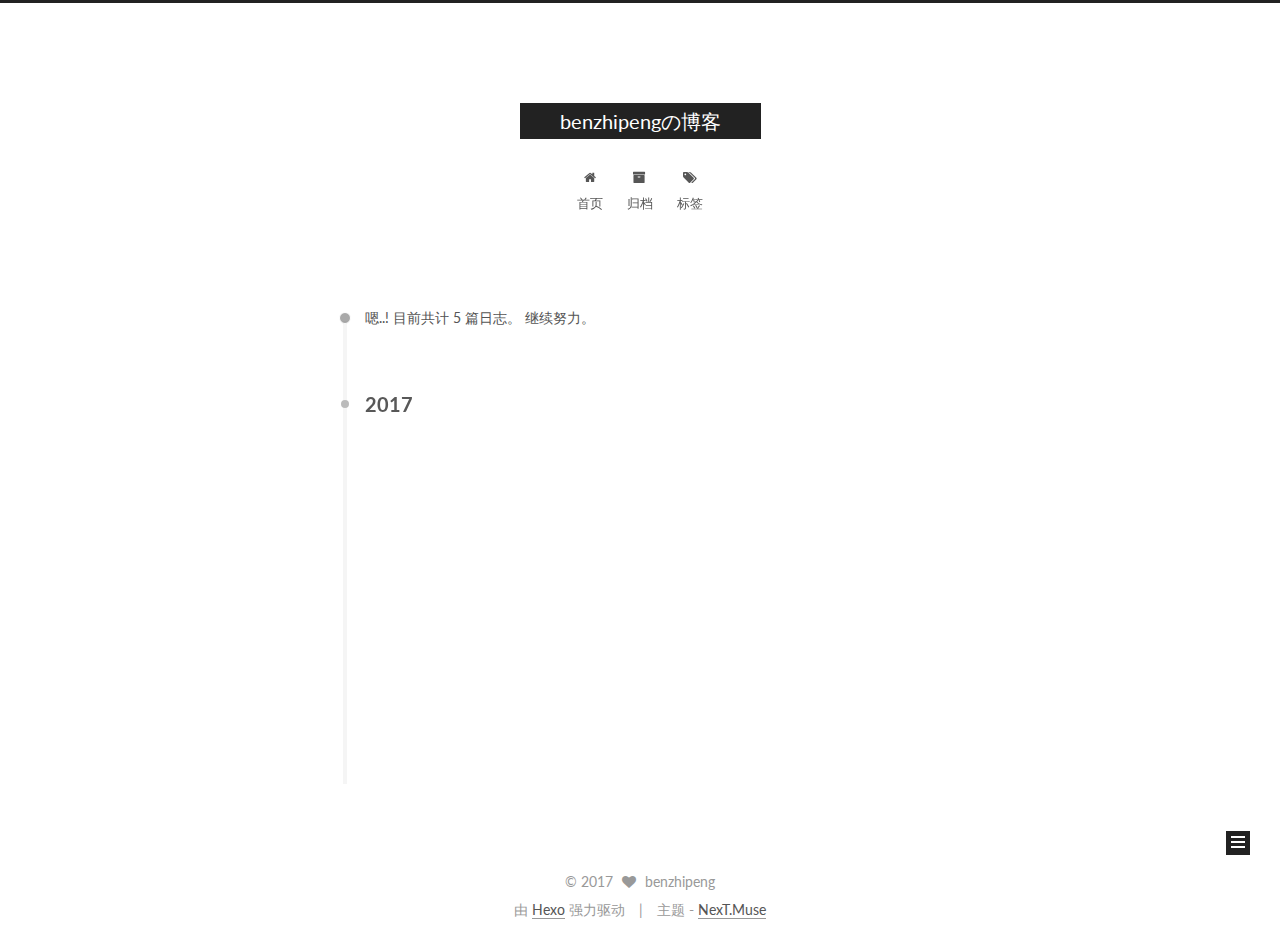
==== archives/index.html @ 54e5b2cd "Site updated: 2017-04-12 17:19:18" ====
<!doctype html>



  


<html class="theme-next muse use-motion" lang="zh-Hans">
<head>
  <meta charset="UTF-8"/>
<meta http-equiv="X-UA-Compatible" content="IE=edge" />
<meta name="viewport" content="width=device-width, initial-scale=1, maximum-scale=1"/>



<meta http-equiv="Cache-Control" content="no-transform" />
<meta http-equiv="Cache-Control" content="no-siteapp" />















  
  
  <link href="/lib/fancybox/source/jquery.fancybox.css?v=2.1.5" rel="stylesheet" type="text/css" />




  
  
  
  

  
    
    
  

  

  

  

  

  
    
    
    <link href="//fonts.googleapis.com/css?family=Lato:300,300italic,400,400italic,700,700italic&subset=latin,latin-ext" rel="stylesheet" type="text/css">
  






<link href="/lib/font-awesome/css/font-awesome.min.css?v=4.6.2" rel="stylesheet" type="text/css" />

<link href="/css/main.css?v=5.1.0" rel="stylesheet" type="text/css" />


  <meta name="keywords" content="Hexo, NexT" />





  <link rel="alternate" href="/atom.xml" title="benzhipengの博客" type="application/atom+xml" />




  <link rel="shortcut icon" type="image/x-icon" href="/favicon.ico?v=5.1.0" />






<meta property="og:type" content="website">
<meta property="og:title" content="benzhipengの博客">
<meta property="og:url" content="http://yoursite.com/archives/index.html">
<meta property="og:site_name" content="benzhipengの博客">
<meta name="twitter:card" content="summary">
<meta name="twitter:title" content="benzhipengの博客">



<script type="text/javascript" id="hexo.configurations">
  var NexT = window.NexT || {};
  var CONFIG = {
    root: '/',
    scheme: 'Muse',
    sidebar: {"position":"left","display":"post","offset":12,"offset_float":0,"b2t":false,"scrollpercent":false},
    fancybox: true,
    motion: true,
    duoshuo: {
      userId: '0',
      author: '博主'
    },
    algolia: {
      applicationID: '',
      apiKey: '',
      indexName: '',
      hits: {"per_page":10},
      labels: {"input_placeholder":"Search for Posts","hits_empty":"We didn't find any results for the search: ${query}","hits_stats":"${hits} results found in ${time} ms"}
    }
  };
</script>



  <link rel="canonical" href="http://yoursite.com/archives/"/>





  <title> 归档 | benzhipengの博客 </title>
</head>

<body itemscope itemtype="http://schema.org/WebPage" lang="zh-Hans">

  














  
  
    
  

  <div class="container sidebar-position-left  page-archive  ">
    <div class="headband"></div>

    <header id="header" class="header" itemscope itemtype="http://schema.org/WPHeader">
      <div class="header-inner"><div class="site-brand-wrapper">
  <div class="site-meta ">
    

    <div class="custom-logo-site-title">
      <a href="/"  class="brand" rel="start">
        <span class="logo-line-before"><i></i></span>
        <span class="site-title">benzhipengの博客</span>
        <span class="logo-line-after"><i></i></span>
      </a>
    </div>
      
        <p class="site-subtitle"></p>
      
  </div>

  <div class="site-nav-toggle">
    <button>
      <span class="btn-bar"></span>
      <span class="btn-bar"></span>
      <span class="btn-bar"></span>
    </button>
  </div>
</div>

<nav class="site-nav">
  

  
    <ul id="menu" class="menu">
      
        
        <li class="menu-item menu-item-home">
          <a href="/" rel="section">
            
              <i class="menu-item-icon fa fa-fw fa-home"></i> <br />
            
            首页
          </a>
        </li>
      
        
        <li class="menu-item menu-item-archives">
          <a href="/archives" rel="section">
            
              <i class="menu-item-icon fa fa-fw fa-archive"></i> <br />
            
            归档
          </a>
        </li>
      
        
        <li class="menu-item menu-item-tags">
          <a href="/tags" rel="section">
            
              <i class="menu-item-icon fa fa-fw fa-tags"></i> <br />
            
            标签
          </a>
        </li>
      

      
    </ul>
  

  
</nav>



 </div>
    </header>

    <main id="main" class="main">
      <div class="main-inner">
        <div class="content-wrap">
          <div id="content" class="content">
            

  <section id="posts" class="posts-collapse">
    <span class="archive-move-on"></span>

    <span class="archive-page-counter">
      
      
      
        
      
      嗯..! 目前共计 5 篇日志。 继续努力。
    </span>

    

      
      
      

      
        
        <div class="collection-title">
          <h2 class="archive-year motion-element" id="archive-year-2017">2017</h2>
        </div>
      
      

      

  <article class="post post-type-normal" itemscope itemtype="http://schema.org/Article">
    <header class="post-header">

      <h1 class="post-title">
        
            <a class="post-title-link" href="/2017/04/12/KingfisherOptionsInfo/" itemprop="url">
              
                <span itemprop="name">Kingfisher源码浅析系列文章 Part5</span>
              
            </a>
        
      </h1>

      <div class="post-meta">
        <time class="post-time" itemprop="dateCreated"
              datetime="2017-04-12T16:39:11+08:00"
              content="2017-04-12" >
          04-12
        </time>
      </div>

    </header>
  </article>



    

      
      
      

      
      

      

  <article class="post post-type-normal" itemscope itemtype="http://schema.org/Article">
    <header class="post-header">

      <h1 class="post-title">
        
            <a class="post-title-link" href="/2017/04/12/Image/" itemprop="url">
              
                <span itemprop="name">Kingfisher源码浅析系列文章 Part4</span>
              
            </a>
        
      </h1>

      <div class="post-meta">
        <time class="post-time" itemprop="dateCreated"
              datetime="2017-04-12T16:38:11+08:00"
              content="2017-04-12" >
          04-12
        </time>
      </div>

    </header>
  </article>



    

      
      
      

      
      

      

  <article class="post post-type-normal" itemscope itemtype="http://schema.org/Article">
    <header class="post-header">

      <h1 class="post-title">
        
            <a class="post-title-link" href="/2017/04/12/ImageProcessor/" itemprop="url">
              
                <span itemprop="name">Kingfisher源码浅析系列文章 Part3</span>
              
            </a>
        
      </h1>

      <div class="post-meta">
        <time class="post-time" itemprop="dateCreated"
              datetime="2017-04-12T16:37:13+08:00"
              content="2017-04-12" >
          04-12
        </time>
      </div>

    </header>
  </article>



    

      
      
      

      
      

      

  <article class="post post-type-normal" itemscope itemtype="http://schema.org/Article">
    <header class="post-header">

      <h1 class="post-title">
        
            <a class="post-title-link" href="/2017/04/12/ImageCache/" itemprop="url">
              
                <span itemprop="name">Kingfisher源码浅析系列文章 Part2</span>
              
            </a>
        
      </h1>

      <div class="post-meta">
        <time class="post-time" itemprop="dateCreated"
              datetime="2017-04-12T16:37:12+08:00"
              content="2017-04-12" >
          04-12
        </time>
      </div>

    </header>
  </article>



    

      
      
      

      
      

      

  <article class="post post-type-normal" itemscope itemtype="http://schema.org/Article">
    <header class="post-header">

      <h1 class="post-title">
        
            <a class="post-title-link" href="/2017/04/12/ImageDownloader/" itemprop="url">
              
                <span itemprop="name">Kingfisher源码浅析系列文章 Part1</span>
              
            </a>
        
      </h1>

      <div class="post-meta">
        <time class="post-time" itemprop="dateCreated"
              datetime="2017-04-12T16:37:11+08:00"
              content="2017-04-12" >
          04-12
        </time>
      </div>

    </header>
  </article>



    

  </section>

  



          </div>
          


          

        </div>
        
          
  
  <div class="sidebar-toggle">
    <div class="sidebar-toggle-line-wrap">
      <span class="sidebar-toggle-line sidebar-toggle-line-first"></span>
      <span class="sidebar-toggle-line sidebar-toggle-line-middle"></span>
      <span class="sidebar-toggle-line sidebar-toggle-line-last"></span>
    </div>
  </div>

  <aside id="sidebar" class="sidebar">
    <div class="sidebar-inner">

      

      

      <section class="site-overview sidebar-panel sidebar-panel-active">
        <div class="site-author motion-element" itemprop="author" itemscope itemtype="http://schema.org/Person">
          <img class="site-author-image" itemprop="image"
               src="/images/avatar.gif"
               alt="benzhipeng" />
          <p class="site-author-name" itemprop="name">benzhipeng</p>
           
              <p class="site-description motion-element" itemprop="description"></p>
          
        </div>
        <nav class="site-state motion-element">

          
            <div class="site-state-item site-state-posts">
              <a href="/archives">
                <span class="site-state-item-count">5</span>
                <span class="site-state-item-name">日志</span>
              </a>
            </div>
          

          

          

        </nav>

        
          <div class="feed-link motion-element">
            <a href="/atom.xml" rel="alternate">
              <i class="fa fa-rss"></i>
              RSS
            </a>
          </div>
        

        <div class="links-of-author motion-element">
          
        </div>

        
        

        
        

        


      </section>

      

      

    </div>
  </aside>


        
      </div>
    </main>

    <footer id="footer" class="footer">
      <div class="footer-inner">
        <div class="copyright" >
  
  &copy; 
  <span itemprop="copyrightYear">2017</span>
  <span class="with-love">
    <i class="fa fa-heart"></i>
  </span>
  <span class="author" itemprop="copyrightHolder">benzhipeng</span>
</div>


<div class="powered-by">
  由 <a class="theme-link" href="https://hexo.io">Hexo</a> 强力驱动
</div>

<div class="theme-info">
  主题 -
  <a class="theme-link" href="https://github.com/iissnan/hexo-theme-next">
    NexT.Muse
  </a>
</div>


        

        
      </div>
    </footer>

    
      <div class="back-to-top">
        <i class="fa fa-arrow-up"></i>
        
      </div>
    

  </div>

  

<script type="text/javascript">
  if (Object.prototype.toString.call(window.Promise) !== '[object Function]') {
    window.Promise = null;
  }
</script>









  








  
  <script type="text/javascript" src="/lib/jquery/index.js?v=2.1.3"></script>

  
  <script type="text/javascript" src="/lib/fastclick/lib/fastclick.min.js?v=1.0.6"></script>

  
  <script type="text/javascript" src="/lib/jquery_lazyload/jquery.lazyload.js?v=1.9.7"></script>

  
  <script type="text/javascript" src="/lib/velocity/velocity.min.js?v=1.2.1"></script>

  
  <script type="text/javascript" src="/lib/velocity/velocity.ui.min.js?v=1.2.1"></script>

  
  <script type="text/javascript" src="/lib/fancybox/source/jquery.fancybox.pack.js?v=2.1.5"></script>


  


  <script type="text/javascript" src="/js/src/utils.js?v=5.1.0"></script>

  <script type="text/javascript" src="/js/src/motion.js?v=5.1.0"></script>



  
  

  
  
    <script type="text/javascript" id="motion.page.archive">
      $('.archive-year').velocity('transition.slideLeftIn');
    </script>
  


  


  <script type="text/javascript" src="/js/src/bootstrap.js?v=5.1.0"></script>



  


  




	





  





  





  






  





  

  

  

  

  

</body>
</html>
---- css/main.css ----
/* normalize.css v3.0.2 | MIT License | git.io/normalize */
html {
  font-family: sans-serif; /* 1 */
  -ms-text-size-adjust: 100%; /* 2 */
  -webkit-text-size-adjust: 100%; /* 2 */
}
body {
  margin: 0;
}
article,
aside,
details,
figcaption,
figure,
footer,
header,
hgroup,
main,
menu,
nav,
section,
summary {
  display: block;
}
audio,
canvas,
progress,
video {
  display: inline-block; /* 1 */
  vertical-align: baseline; /* 2 */
}
audio:not([controls]) {
  display: none;
  height: 0;
}
[hidden],
template {
  display: none;
}
a {
  background-color: transparent;
}
a:active,
a:hover {
  outline: 0;
}
abbr[title] {
  border-bottom: 1px dotted;
}
b,
strong {
  font-weight: bold;
}
dfn {
  font-style: italic;
}
h1 {
  font-size: 2em;
  margin: 0.67em 0;
}
mark {
  background: #ff0;
  color: #000;
}
small {
  font-size: 80%;
}
sub,
sup {
  font-size: 75%;
  line-height: 0;
  position: relative;
  vertical-align: baseline;
}
sup {
  top: -0.5em;
}
sub {
  bottom: -0.25em;
}
img {
  border: 0;
}
svg:not(:root) {
  overflow: hidden;
}
figure {
  margin: 1em 40px;
}
hr {
  -moz-box-sizing: content-box;
  box-sizing: content-box;
  height: 0;
}
pre {
  overflow: auto;
}
code,
kbd,
pre,
samp {
  font-family: monospace, monospace;
  font-size: 1em;
}
button,
input,
optgroup,
select,
textarea {
  color: inherit; /* 1 */
  font: inherit; /* 2 */
  margin: 0; /* 3 */
}
button {
  overflow: visible;
}
button,
select {
  text-transform: none;
}
button,
html input[type="button"],
input[type="reset"],
input[type="submit"] {
  -webkit-appearance: button; /* 2 */
  cursor: pointer; /* 3 */
}
button[disabled],
html input[disabled] {
  cursor: default;
}
button::-moz-focus-inner,
input::-moz-focus-inner {
  border: 0;
  padding: 0;
}
input {
  line-height: normal;
}
input[type="checkbox"],
input[type="radio"] {
  box-sizing: border-box; /* 1 */
  padding: 0; /* 2 */
}
input[type="number"]::-webkit-inner-spin-button,
input[type="number"]::-webkit-outer-spin-button {
  height: auto;
}
input[type="search"] {
  -webkit-appearance: textfield; /* 1 */
  -moz-box-sizing: content-box;
  -webkit-box-sizing: content-box; /* 2 */
  box-sizing: content-box;
}
input[type="search"]::-webkit-search-cancel-button,
input[type="search"]::-webkit-search-decoration {
  -webkit-appearance: none;
}
fieldset {
  border: 1px solid #c0c0c0;
  margin: 0 2px;
  padding: 0.35em 0.625em 0.75em;
}
legend {
  border: 0; /* 1 */
  padding: 0; /* 2 */
}
textarea {
  overflow: auto;
}
optgroup {
  font-weight: bold;
}
table {
  border-collapse: collapse;
  border-spacing: 0;
}
td,
th {
  padding: 0;
}
::selection {
  background: #262a30;
  color: #fff;
}
body {
  position: relative;
  font-family: 'Lato', "PingFang SC", "Microsoft YaHei", sans-serif;
  font-size: 14px;
  line-height: 2;
  color: #555;
  background: #fff;
}
@media (max-width: 767px) {
  body {
    padding-right: 0 !important;
  }
}
@media (min-width: 768px) and (max-width: 991px) {
  body {
    padding-right: 0 !important;
  }
}
@media (min-width: 1600px) {
  body {
    font-size: 16px;
  }
}
h1,
h2,
h3,
h4,
h5,
h6 {
  margin: 0;
  padding: 0;
  font-weight: bold;
  line-height: 1.5;
  font-family: 'Lato', "PingFang SC", "Microsoft YaHei", sans-serif;
}
h2,
h3,
h4,
h5,
h6 {
  margin: 20px 0 15px;
}
h1 {
  font-size: 22px;
}
@media (max-width: 767px) {
  h1 {
    font-size: 18px;
  }
}
h2 {
  font-size: 20px;
}
@media (max-width: 767px) {
  h2 {
    font-size: 16px;
  }
}
h3 {
  font-size: 18px;
}
@media (max-width: 767px) {
  h3 {
    font-size: 14px;
  }
}
h4 {
  font-size: 16px;
}
@media (max-width: 767px) {
  h4 {
    font-size: 12px;
  }
}
h5 {
  font-size: 14px;
}
@media (max-width: 767px) {
  h5 {
    font-size: 10px;
  }
}
h6 {
  font-size: 12px;
}
@media (max-width: 767px) {
  h6 {
    font-size: 8px;
  }
}
p {
  margin: 0 0 25px 0;
}
a {
  color: #555;
  text-decoration: none;
  border-bottom: 1px solid #999;
  word-wrap: break-word;
}
a:hover {
  color: #222;
  border-bottom-color: #222;
}
blockquote {
  margin: 0;
  padding: 0;
}
img {
  display: block;
  margin: auto;
  max-width: 100%;
  height: auto;
}
hr {
  margin: 40px 0;
  height: 3px;
  border: none;
  background-color: #ddd;
  background-image: repeating-linear-gradient(-45deg, #fff, #fff 4px, transparent 4px, transparent 8px);
}
blockquote {
  padding: 0 15px;
  color: #666;
  border-left: 4px solid #ddd;
}
blockquote cite::before {
  content: "-";
  padding: 0 5px;
}
dt {
  font-weight: 700;
}
dd {
  margin: 0;
  padding: 0;
}
.text-left {
  text-align: left;
}
.text-center {
  text-align: center;
}
.text-right {
  text-align: right;
}
.text-justify {
  text-align: justify;
}
.text-nowrap {
  white-space: nowrap;
}
.text-lowercase {
  text-transform: lowercase;
}
.text-uppercase {
  text-transform: uppercase;
}
.text-capitalize {
  text-transform: capitalize;
}
.center-block {
  display: block;
  margin-left: auto;
  margin-right: auto;
}
.clearfix:before,
.clearfix:after {
  content: " ";
  display: table;
}
.clearfix:after {
  clear: both;
}
.pullquote {
  width: 45%;
}
.pullquote.left {
  float: left;
  margin-left: 5px;
  margin-right: 10px;
}
.pullquote.right {
  float: right;
  margin-left: 10px;
  margin-right: 5px;
}
.affix.affix.affix {
  position: fixed;
}
.translation {
  margin-top: -20px;
  font-size: 14px;
  color: #999;
}
.scrollbar-measure {
  width: 100px;
  height: 100px;
  overflow: scroll;
  position: absolute;
  top: -9999px;
}
.use-motion .motion-element {
  opacity: 0;
}
table {
  margin: 20px 0;
  width: 100%;
  border-collapse: collapse;
  border-spacing: 0;
  border: 1px solid #ddd;
  font-size: 14px;
  table-layout: fixed;
  word-wrap: break-all;
}
table>tbody>tr:nth-of-type(odd) {
  background-color: #f9f9f9;
}
table>tbody>tr:hover {
  background-color: #f5f5f5;
}
caption,
th,
td {
  padding: 8px;
  text-align: left;
  vertical-align: middle;
  font-weight: normal;
}
th,
td {
  border-bottom: 3px solid #ddd;
  border-right: 1px solid #eee;
}
th {
  padding-bottom: 10px;
  font-weight: 700;
}
td {
  border-bottom-width: 1px;
}
html,
body {
  height: 100%;
}
.container {
  position: relative;
  min-height: 100%;
}
.header-inner {
  margin: 0 auto;
  padding: 100px 0 70px;
  width: 700px;
}
@media (min-width: 1600px) {
  .container .header-inner {
    width: 900px;
  }
}
.main {
  padding-bottom: 150px;
}
.main-inner {
  margin: 0 auto;
  width: 700px;
}
@media (min-width: 1600px) {
  .container .main-inner {
    width: 900px;
  }
}
.footer {
  position: absolute;
  left: 0;
  bottom: 0;
  width: 100%;
  min-height: 50px;
}
.footer-inner {
  box-sizing: border-box;
  margin: 20px auto;
  width: 700px;
}
@media (min-width: 1600px) {
  .container .footer-inner {
    width: 900px;
  }
}
pre,
.highlight {
  overflow: auto;
  margin: 20px 0;
  padding: 0;
  font-size: 13px;
  color: #4d4d4c;
  background: #f7f7f7;
  line-height: 1.6;
}
pre,
code {
  font-family: consolas, Menlo, "PingFang SC", "Microsoft YaHei", monospace;
}
code {
  padding: 2px 4px;
  word-wrap: break-word;
  color: #555;
  background: #eee;
  border-radius: 3px;
  font-size: 13px;
}
pre code {
  padding: 0;
  color: #4d4d4c;
  background: none;
  text-shadow: none;
}
.highlight {
  border-radius: 1px;
}
.highlight pre {
  border: none;
  margin: 0;
  padding: 10px 0;
}
.highlight table {
  margin: 0;
  width: auto;
  border: none;
}
.highlight td {
  border: none;
  padding: 0;
}
.highlight figcaption {
  font-size: 1em;
  color: #4d4d4c;
  line-height: 1em;
  margin-bottom: 1em;
}
.highlight figcaption:before,
.highlight figcaption:after {
  content: " ";
  display: table;
}
.highlight figcaption:after {
  clear: both;
}
.highlight figcaption a {
  float: right;
  color: #4d4d4c;
}
.highlight figcaption a:hover {
  border-bottom-color: #4d4d4c;
}
.highlight .gutter pre {
  padding-left: 10px;
  padding-right: 10px;
  color: #869194;
  text-align: right;
  background-color: #eff2f3;
}
.highlight .code pre {
  width: 100%;
  padding-left: 10px;
  padding-right: 10px;
  background-color: #f7f7f7;
}
.highlight .line {
  height: 20px;
}
.gutter {
  -webkit-user-select: none;
  -moz-user-select: none;
  -ms-user-select: none;
  user-select: none;
}
.gist table {
  width: auto;
}
.gist table td {
  border: none;
}
pre .deletion {
  background: #fdd;
}
pre .addition {
  background: #dfd;
}
pre .meta {
  color: #8959a8;
}
pre .comment {
  color: #8e908c;
}
pre .variable,
pre .attribute,
pre .tag,
pre .regexp,
pre .ruby .constant,
pre .xml .tag .title,
pre .xml .pi,
pre .xml .doctype,
pre .html .doctype,
pre .css .id,
pre .css .class,
pre .css .pseudo {
  color: #c82829;
}
pre .number,
pre .preprocessor,
pre .built_in,
pre .literal,
pre .params,
pre .constant,
pre .command {
  color: #f5871f;
}
pre .ruby .class .title,
pre .css .rules .attribute,
pre .string,
pre .value,
pre .inheritance,
pre .header,
pre .ruby .symbol,
pre .xml .cdata,
pre .special,
pre .number,
pre .formula {
  color: #718c00;
}
pre .title,
pre .css .hexcolor {
  color: #3e999f;
}
pre .function,
pre .python .decorator,
pre .python .title,
pre .ruby .function .title,
pre .ruby .title .keyword,
pre .perl .sub,
pre .javascript .title,
pre .coffeescript .title {
  color: #4271ae;
}
pre .keyword,
pre .javascript .function {
  color: #8959a8;
}
.full-image.full-image.full-image {
  border: none;
  max-width: 100%;
  width: auto;
  margin: 20px auto;
}
@media (min-width: 992px) {
  .full-image.full-image.full-image {
    max-width: none;
    width: 110%;
    margin: 25px -5%;
  }
}
.blockquote-center,
.page-home .post-type-quote blockquote,
.page-post-detail .post-type-quote blockquote {
  position: relative;
  margin: 40px 0;
  padding: 0;
  border-left: none;
  text-align: center;
}
.blockquote-center::before,
.page-home .post-type-quote blockquote::before,
.page-post-detail .post-type-quote blockquote::before,
.blockquote-center::after,
.page-home .post-type-quote blockquote::after,
.page-post-detail .post-type-quote blockquote::after {
  position: absolute;
  content: ' ';
  display: block;
  width: 100%;
  height: 24px;
  opacity: 0.2;
  background-repeat: no-repeat;
  background-position: 0 -6px;
  background-size: 22px 22px;
}
.blockquote-center::before,
.page-home .post-type-quote blockquote::before,
.page-post-detail .post-type-quote blockquote::before {
  top: -20px;
  background-image: url("../images/quote-l.svg");
  border-top: 1px solid #ccc;
}
.blockquote-center::after,
.page-home .post-type-quote blockquote::after,
.page-post-detail .post-type-quote blockquote::after {
  bottom: -20px;
  background-image: url("../images/quote-r.svg");
  border-bottom: 1px solid #ccc;
  background-position: 100% 8px;
}
.blockquote-center p,
.page-home .post-type-quote blockquote p,
.page-post-detail .post-type-quote blockquote p,
.blockquote-center div,
.page-home .post-type-quote blockquote div,
.page-post-detail .post-type-quote blockquote div {
  text-align: center;
}
.post .post-body .group-picture img {
  box-sizing: border-box;
  padding: 0 3px;
  border: none;
}
.post .group-picture-row {
  overflow: hidden;
  margin-top: 6px;
}
.post .group-picture-row:first-child {
  margin-top: 0;
}
.post .group-picture-column {
  float: left;
}
.page-post-detail .post-body .group-picture-column {
  float: none;
  margin-top: 10px;
  width: auto !important;
}
.page-post-detail .post-body .group-picture-column img {
  margin: 0 auto;
}
.page-archive .group-picture-container {
  overflow: hidden;
}
.page-archive .group-picture-row {
  float: left;
}
.page-archive .group-picture-row:first-child {
  margin-top: 6px;
}
.page-archive .group-picture-column {
  max-width: 150px;
  max-height: 150px;
}
.note {
  padding: 20px;
  margin: 20px 0;
  border: 1px solid #eee;
  border-left-width: 5px;
  border-radius: 3px;
}
.note h2,
.note h3,
.note h4,
.note h5,
.note h6 {
  margin-top: 0;
  margin-bottom: 5px;
}
.note p:last-child {
  margin-bottom: 0;
}
.note code {
  border-radius: 3px;
}
.note+.note {
  margin-top: -5px;
}
.default {
  border-left-color: #777;
}
.default h2,
.default h3,
.default h4,
.default h5,
.default h6 {
  color: #777;
}
.primary {
  border-left-color: #428bca;
}
.primary h2,
.primary h3,
.primary h4,
.primary h5,
.primary h6 {
  color: #428bca;
}
.success {
  border-left-color: #5cb85c;
}
.success h2,
.success h3,
.success h4,
.success h5,
.success h6 {
  color: #5cb85c;
}
.danger {
  border-left-color: #d9534f;
}
.danger h2,
.danger h3,
.danger h4,
.danger h5,
.danger h6 {
  color: #d9534f;
}
.warning {
  border-left-color: #f0ad4e;
}
.warning h2,
.warning h3,
.warning h4,
.warning h5,
.warning h6 {
  color: #f0ad4e;
}
.info {
  border-left-color: #5bc0de;
}
.info h2,
.info h3,
.info h4,
.info h5,
.info h6 {
  color: #5bc0de;
}
.btn {
  display: inline-block;
  padding: 0 20px;
  font-size: 14px;
  color: #fff;
  background: #222;
  border: 2px solid #222;
  text-decoration: none;
  border-radius: 0;
  transition-property: background-color;
  transition-duration: 0.2s;
  transition-timing-function: ease-in-out;
  transition-delay: 0s;
}
.btn:hover,
.post-button .btn:hover {
  border-color: #222;
  color: #222;
  background: #fff;
}
.btn-bar {
  display: block;
  width: 22px;
  height: 2px;
  background: #555;
  border-radius: 1px;
}
.btn-bar+.btn-bar {
  margin-top: 4px;
}
.pagination {
  margin: 120px 0 40px;
  text-align: center;
  border-top: 1px solid #eee;
}
.page-number-basic,
.pagination .prev,
.pagination .next,
.pagination .page-number,
.pagination .space {
  display: inline-block;
  position: relative;
  top: -1px;
  margin: 0 10px;
  padding: 0 10px;
  line-height: 30px;
}
@media (max-width: 767px) {
  .page-number-basic,
  .pagination .prev,
  .pagination .next,
  .pagination .page-number,
  .pagination .space {
    margin: 0 5px;
  }
}
.pagination .prev,
.pagination .next,
.pagination .page-number {
  border-bottom: 0;
  border-top: 1px solid #eee;
  transition-property: border-color;
  transition-duration: 0.2s;
  transition-timing-function: ease-in-out;
  transition-delay: 0s;
}
.pagination .prev:hover,
.pagination .next:hover,
.pagination .page-number:hover {
  border-top-color: #222;
}
.pagination .space {
  padding: 0;
  margin: 0;
}
.pagination .prev {
  margin-left: 0;
}
.pagination .next {
  margin-right: 0;
}
.pagination .page-number.current {
  color: #fff;
  background: #ccc;
  border-top-color: #ccc;
}
@media (max-width: 767px) {
  .pagination {
    border-top: none;
  }
  .pagination .prev,
  .pagination .next,
  .pagination .page-number {
    margin-bottom: 10px;
    border-top: 0;
    border-bottom: 1px solid #eee;
  }
  .pagination .prev:hover,
  .pagination .next:hover,
  .pagination .page-number:hover {
    border-bottom-color: #222;
  }
}
.comments {
  margin: 60px 20px 0;
}
.tag-cloud {
  text-align: center;
}
.tag-cloud a {
  display: inline-block;
  margin: 10px;
}
.back-to-top {
  box-sizing: border-box;
  position: fixed;
  bottom: -100px;
  right: 30px;
  z-index: 1050;
  padding: 0 6px;
  width: 24px;
  background: #222;
  font-size: 12px;
  opacity: 1;
  color: #fff;
  cursor: pointer;
  text-align: center;
  -webkit-transform: translateZ(0);
  transition-property: bottom;
  transition-duration: 0.2s;
  transition-timing-function: ease-in-out;
  transition-delay: 0s;
}
@media (max-width: 767px) {
  .back-to-top {
    display: none;
  }
}
@media (min-width: 768px) and (max-width: 991px) {
  .back-to-top {
    display: none;
  }
}
.back-to-top.back-to-top-on {
  bottom: 19px;
}
.header {
  background: #fff;
}
.header-inner {
  position: relative;
}
.headband {
  height: 3px;
  background: #222;
}
.site-meta {
  margin: 0;
  text-align: center;
}
@media (max-width: 767px) {
  .site-meta {
    text-align: center;
  }
}
.brand {
  position: relative;
  display: inline-block;
  padding: 0 40px;
  color: #fff;
  background: #222;
  border-bottom: none;
}
.brand:hover {
  color: #fff;
}
.logo {
  display: inline-block;
  margin-right: 5px;
  line-height: 36px;
  vertical-align: top;
}
.site-title {
  display: inline-block;
  vertical-align: top;
  line-height: 36px;
  font-size: 20px;
  font-weight: normal;
  font-family: 'Lato', "PingFang SC", "Microsoft YaHei", sans-serif;
}
.site-subtitle {
  margin-top: 10px;
  font-size: 13px;
  color: #999;
}
.use-motion .brand {
  opacity: 0;
}
.use-motion .logo,
.use-motion .site-title,
.use-motion .site-subtitle {
  opacity: 0;
  position: relative;
  top: -10px;
}
.site-nav-toggle {
  display: none;
  position: absolute;
  top: 10px;
  left: 10px;
}
@media (max-width: 767px) {
  .site-nav-toggle {
    display: block;
  }
}
.site-nav-toggle button {
  margin-top: 2px;
  padding: 9px 10px;
  background: transparent;
  border: none;
}
@media (max-width: 767px) {
  .site-nav {
    display: none;
    margin: 0 -10px;
    padding: 0 10px;
    clear: both;
    border-top: 1px solid #ddd;
  }
}
@media (min-width: 768px) and (max-width: 991px) {
  .site-nav {
    display: block !important;
  }
}
@media (min-width: 992px) {
  .site-nav {
    display: block !important;
  }
}
.menu {
  margin-top: 20px;
  padding-left: 0;
  text-align: center;
}
.menu .menu-item {
  display: inline-block;
  margin: 0 10px;
  list-style: none;
}
@media screen and (max-width: 767px) {
  .menu .menu-item {
    margin-top: 10px;
  }
}
.menu .menu-item a {
  display: block;
  font-size: 13px;
  line-height: inherit;
  border-bottom: 1px solid transparent;
  transition-property: border-color;
  transition-duration: 0.2s;
  transition-timing-function: ease-in-out;
  transition-delay: 0s;
}
.menu .menu-item a:hover {
  border-bottom-color: #222;
}
.menu .menu-item .fa {
  margin-right: 5px;
}
.use-motion .menu-item {
  opacity: 0;
}
.post-body {
  font-family: 'Lato', "PingFang SC", "Microsoft YaHei", sans-serif;
}
@media (max-width: 767px) {
  .post-body {
    word-break: break-word;
  }
}
.post-body .fancybox img {
  display: block !important;
  margin: 0 auto;
  cursor: pointer;
  cursor: zoom-in;
  cursor: -webkit-zoom-in;
}
.post-body .image-caption,
.post-body .figure .caption {
  margin: 10px auto 15px;
  text-align: center;
  font-size: 14px;
  color: #999;
  font-weight: bold;
  line-height: 1;
}
.post-sticky-flag {
  display: inline-block;
  font-size: 16px;
  -ms-transform: rotate(30deg);
  -webkit-transform: rotate(30deg);
  -moz-transform: rotate(30deg);
  -ms-transform: rotate(30deg);
  -o-transform: rotate(30deg);
  transform: rotate(30deg);
}
.posts-expand {
  padding-top: 40px;
}
@media (max-width: 767px) {
  .posts-expand {
    margin: 0 20px;
  }
  .post-body pre {
    padding: 10px;
  }
  .post-body pre .gutter pre {
    padding-right: 10px;
  }
  .post-body .highlight {
    margin-left: -40px;
    margin-right: -40px;
    padding: 0;
  }
  .post-body .highlight .gutter pre {
    padding-right: 10px;
  }
}
@media (min-width: 992px) {
  .posts-expand .post-body {
    text-align: justify;
  }
}
.posts-expand .post-body h2,
.posts-expand .post-body h3,
.posts-expand .post-body h4,
.posts-expand .post-body h5,
.posts-expand .post-body h6 {
  padding-top: 10px;
}
.posts-expand .post-body h2 .header-anchor,
.posts-expand .post-body h3 .header-anchor,
.posts-expand .post-body h4 .header-anchor,
.posts-expand .post-body h5 .header-anchor,
.posts-expand .post-body h6 .header-anchor {
  float: right;
  margin-left: 10px;
  color: #ccc;
  border-bottom-style: none;
  visibility: hidden;
}
.posts-expand .post-body h2 .header-anchor:hover,
.posts-expand .post-body h3 .header-anchor:hover,
.posts-expand .post-body h4 .header-anchor:hover,
.posts-expand .post-body h5 .header-anchor:hover,
.posts-expand .post-body h6 .header-anchor:hover {
  color: inherit;
}
.posts-expand .post-body h2:hover .header-anchor,
.posts-expand .post-body h3:hover .header-anchor,
.posts-expand .post-body h4:hover .header-anchor,
.posts-expand .post-body h5:hover .header-anchor,
.posts-expand .post-body h6:hover .header-anchor {
  visibility: visible;
}
.posts-expand .post-body ul li {
  list-style: circle;
}
.posts-expand .post-body img {
  box-sizing: border-box;
  margin: auto;
  padding: 3px;
  border: 1px solid #ddd;
}
.posts-expand .fancybox img {
  margin: 0 auto;
}
@media (max-width: 767px) {
  .posts-collapse {
    margin: 0 20px;
  }
  .posts-collapse .post-title,
  .posts-collapse .post-meta {
    display: block;
    width: auto;
    text-align: left;
  }
}
.posts-collapse {
  position: relative;
  z-index: 1010;
  margin-left: 55px;
}
.posts-collapse::after {
  content: " ";
  position: absolute;
  top: 20px;
  left: 0;
  margin-left: -2px;
  width: 4px;
  height: 100%;
  background: #f5f5f5;
  z-index: -1;
}
@media (max-width: 767px) {
  .posts-collapse {
    margin: 0 20px;
  }
}
.posts-collapse .collection-title {
  position: relative;
  margin: 60px 0;
}
.posts-collapse .collection-title h2 {
  margin-left: 20px;
}
.posts-collapse .collection-title small {
  color: #bbb;
}
.posts-collapse .collection-title::before {
  content: " ";
  position: absolute;
  left: 0;
  top: 50%;
  margin-left: -4px;
  margin-top: -4px;
  width: 8px;
  height: 8px;
  background: #bbb;
  border-radius: 50%;
}
.posts-collapse .post {
  margin: 30px 0;
}
.posts-collapse .post-header {
  position: relative;
  transition-duration: 0.2s;
  transition-timing-function: ease-in-out;
  transition-delay: 0s;
  transition-property: border;
  border-bottom: 1px dashed #ccc;
}
.posts-collapse .post-header::before {
  content: " ";
  position: absolute;
  left: 0;
  top: 12px;
  width: 6px;
  height: 6px;
  margin-left: -4px;
  background: #bbb;
  border-radius: 50%;
  border: 1px solid #fff;
  transition-duration: 0.2s;
  transition-timing-function: ease-in-out;
  transition-delay: 0s;
  transition-property: background;
}
.posts-collapse .post-header:hover {
  border-bottom-color: #666;
}
.posts-collapse .post-header:hover::before {
  background: #222;
}
.posts-collapse .post-meta {
  position: absolute;
  font-size: 12px;
  left: 20px;
  top: 5px;
}
.posts-collapse .post-comments-count {
  display: none;
}
.posts-collapse .post-title {
  margin-left: 60px;
  font-size: 16px;
  font-weight: normal;
  line-height: inherit;
}
.posts-collapse .post-title::after {
  margin-left: 3px;
  opacity: 0.6;
}
.posts-collapse .post-title a {
  color: #666;
  border-bottom: none;
}
.page-home .post-type-quote .post-header,
.page-post-detail .post-type-quote .post-header,
.page-home .post-type-quote .post-tags,
.page-post-detail .post-type-quote .post-tags {
  display: none;
}
.posts-expand .post-title {
  font-size: 26px;
  text-align: center;
  word-break: break-word;
  font-weight: 400;
}
@media (max-width: 767px) {
  .posts-expand .post-title {
    font-size: 22px;
  }
}
.posts-expand .post-title-link {
  display: inline-block;
  position: relative;
  color: #555;
  border-bottom: none;
  line-height: 1.2;
  vertical-align: top;
}
.posts-expand .post-title-link::before {
  content: "";
  position: absolute;
  width: 100%;
  height: 2px;
  bottom: 0;
  left: 0;
  background-color: #000;
  visibility: hidden;
  -webkit-transform: scaleX(0);
  -moz-transform: scaleX(0);
  -ms-transform: scaleX(0);
  -o-transform: scaleX(0);
  transform: scaleX(0);
  transition-duration: 0.2s;
  transition-timing-function: ease-in-out;
  transition-delay: 0s;
}
.posts-expand .post-title-link:hover::before {
  visibility: visible;
  -webkit-transform: scaleX(1);
  -moz-transform: scaleX(1);
  -ms-transform: scaleX(1);
  -o-transform: scaleX(1);
  transform: scaleX(1);
}
.posts-expand .post-title-link .fa {
  font-size: 16px;
}
.posts-expand .post-meta {
  margin: 3px 0 60px 0;
  color: #999;
  font-family: 'Lato', "PingFang SC", "Microsoft YaHei", sans-serif;
  font-size: 12px;
  text-align: center;
}
.posts-expand .post-meta .post-category-list {
  display: inline-block;
  margin: 0;
  padding: 3px;
}
.posts-expand .post-meta .post-category-list-link {
  color: #999;
}
.posts-expand .post-meta .post-description {
  font-size: 14px;
  margin-top: 2px;
}
.post-meta-divider {
  margin: 0 0.5em;
}
.post-meta-item-icon {
  margin-right: 3px;
}
@media (min-width: 768px) and (max-width: 991px) {
  .post-meta-item-icon {
    display: inline-block;
  }
}
@media (max-width: 767px) {
  .post-meta-item-icon {
    display: inline-block;
  }
}
@media (min-width: 768px) and (max-width: 991px) {
  .post-meta-item-text {
    display: none;
  }
}
@media (max-width: 767px) {
  .post-meta-item-text {
    display: none;
  }
}
@media (max-width: 767px) {
  .posts-expand .post-comments-count {
    display: none;
  }
}
.social-like {
  font-size: 14px;
  height: 20px;
  text-align: center;
  border-top: 1px solid #eee;
  padding-top: 9px;
  margin-top: 45px;
  display: flex;
  justify-content: center;
}
.vk_like {
  width: 85px;
  height: 21px;
  padding-top: 7px;
  align-self: center;
}
.fb_like {
  height: 30px;
  align-self: center;
}
.post-button {
  margin-top: 50px;
}
.post-button .btn {
  color: #fff;
  font-size: 14px;
  background: #222;
  border-radius: 0;
  line-height: 2;
  margin: 0 4px 8px 4px;
}
.post-button .fa-fw {
  width: 1.285714285714286em;
  text-align: left;
}
.posts-expand .post-tags {
  margin-top: 40px;
  text-align: center;
}
.posts-expand .post-tags a {
  display: inline-block;
  margin-right: 10px;
  font-size: 13px;
}
.post-nav {
  display: table;
  margin-top: 15px;
  width: 100%;
  border-top: 1px solid #eee;
}
.post-nav-divider {
  display: table-cell;
  width: 10%;
}
.post-nav-item {
  display: table-cell;
  padding: 10px 0 0 0;
  width: 45%;
  vertical-align: top;
}
.post-nav-item a {
  position: relative;
  display: block;
  line-height: 25px;
  font-size: 14px;
  color: #555;
  border-bottom: none;
}
.post-nav-item a:hover {
  color: #222;
  border-bottom: none;
}
.post-nav-item a:active {
  top: 2px;
}
.post-nav-item .fa {
  position: absolute;
  top: 8px;
  left: 0;
  font-size: 12px;
}
.post-nav-next a {
  padding-left: 15px;
}
.post-nav-prev {
  text-align: right;
}
.post-nav-prev a {
  padding-right: 15px;
}
.post-nav-prev .fa {
  right: 0;
  left: auto;
}
.posts-expand .post-eof {
  display: block;
  margin: 80px auto 60px;
  width: 8%;
  height: 1px;
  background: #ccc;
  text-align: center;
}
.post:last-child .post-eof.post-eof.post-eof {
  display: none;
}
.post-gallery {
  display: table;
  table-layout: fixed;
  width: 100%;
  border-collapse: separate;
}
.post-gallery-row {
  display: table-row;
}
.post-gallery .post-gallery-img {
  display: table-cell;
  text-align: center;
  vertical-align: middle;
  border: none;
}
.post-gallery .post-gallery-img img {
  max-width: 100%;
  max-height: 100%;
  border: none;
}
.fancybox-close,
.fancybox-close:hover {
  border: none;
}
.sidebar {
  position: fixed;
  right: 0;
  top: 0;
  bottom: 0;
  width: 0;
  z-index: 1040;
  box-shadow: inset 0 2px 6px #000;
  background: #222;
  -webkit-transform: translateZ(0);
}
.sidebar a {
  color: #999;
  border-bottom-color: #555;
}
.sidebar a:hover {
  color: #eee;
}
@media (min-width: 768px) and (max-width: 991px) {
  .sidebar {
    display: none !important;
  }
}
@media (max-width: 767px) {
  .sidebar {
    display: none !important;
  }
}
.sidebar-inner {
  position: relative;
  padding: 20px 10px;
  color: #999;
  text-align: center;
}
.sidebar-toggle {
  position: fixed;
  right: 30px;
  bottom: 45px;
  width: 14px;
  height: 14px;
  padding: 5px;
  background: #222;
  line-height: 0;
  z-index: 1050;
  cursor: pointer;
  -webkit-transform: translateZ(0);
}
@media (min-width: 768px) and (max-width: 991px) {
  .sidebar-toggle {
    display: none;
  }
}
@media (max-width: 767px) {
  .sidebar-toggle {
    display: none;
  }
}
.sidebar-toggle-line {
  position: relative;
  display: inline-block;
  vertical-align: top;
  height: 2px;
  width: 100%;
  background: #fff;
  margin-top: 3px;
}
.sidebar-toggle-line:first-child {
  margin-top: 0;
}
.site-author-image {
  display: block;
  margin: 0 auto;
  padding: 2px;
  max-width: 96px;
  height: auto;
  border: 2px solid #333;
}
.site-author-name {
  margin: 5px 0 0;
  text-align: center;
  color: #f5f5f5;
  font-weight: normal;
}
.site-description {
  margin-top: 5px;
  text-align: center;
  font-size: 14px;
  color: #999;
}
.site-state {
  overflow: hidden;
  line-height: 1.4;
  white-space: nowrap;
  text-align: center;
}
.site-state-item {
  display: inline-block;
  padding: 0 15px;
  border-left: 1px solid #333;
}
.site-state-item:first-child {
  border-left: none;
}
.site-state-item a {
  border-bottom: none;
}
.site-state-item-count {
  display: block;
  text-align: center;
  color: inherit;
  font-weight: 600;
  font-size: 18px;
}
.site-state-item-name {
  font-size: 13px;
  color: inherit;
}
.feed-link {
  margin-top: 20px;
}
.feed-link a {
  display: inline-block;
  padding: 0 15px;
  color: #fc6423;
  border: 1px solid #fc6423;
  border-radius: 4px;
}
.feed-link a i {
  color: #fc6423;
  font-size: 14px;
}
.feed-link a:hover {
  color: #fff;
  background: #fc6423;
}
.feed-link a:hover i {
  color: #fff;
}
.links-of-author {
  margin-top: 20px;
}
.links-of-author a {
  display: inline-block;
  vertical-align: middle;
  margin-right: 10px;
  margin-bottom: 10px;
  border-bottom-color: #555;
  font-size: 13px;
}
.links-of-author a:before {
  display: inline-block;
  vertical-align: middle;
  margin-right: 3px;
  content: " ";
  width: 4px;
  height: 4px;
  border-radius: 50%;
  background: #ff964d;
}
.links-of-blogroll {
  font-size: 13px;
}
.links-of-blogroll-title {
  margin-top: 20px;
  font-size: 14px;
  font-weight: 600;
}
.links-of-blogroll-list {
  margin: 0;
  padding: 0;
  list-style: none;
}
.links-of-blogroll-item {
  padding: 2px 10px;
}
.sidebar-nav {
  margin: 0 0 20px;
  padding-left: 0;
}
.sidebar-nav li {
  display: inline-block;
  cursor: pointer;
  border-bottom: 1px solid transparent;
  font-size: 14px;
  color: #555;
}
.sidebar-nav li:hover {
  color: #f5f5f5;
}
.page-post-detail .sidebar-nav-toc {
  padding: 0 5px;
}
.page-post-detail .sidebar-nav-overview {
  margin-left: 10px;
}
.sidebar-nav .sidebar-nav-active {
  color: #87daff;
  border-bottom-color: #87daff;
}
.sidebar-nav .sidebar-nav-active:hover {
  color: #87daff;
}
.sidebar-panel {
  display: none;
}
.sidebar-panel-active {
  display: block;
}
.post-toc-empty {
  font-size: 14px;
  color: #666;
}
.post-toc-wrap {
  overflow: hidden;
}
.post-toc {
  overflow: auto;
}
.post-toc ol {
  margin: 0;
  padding: 0 2px 5px 10px;
  text-align: left;
  list-style: none;
  font-size: 14px;
}
.post-toc ol > ol {
  padding-left: 0;
}
.post-toc ol a {
  transition-duration: 0.2s;
  transition-timing-function: ease-in-out;
  transition-delay: 0s;
  transition-property: all;
  color: #999;
  border-bottom-color: #555;
}
.post-toc ol a:hover {
  color: #ccc;
  border-bottom-color: #ccc;
}
.post-toc .nav-item {
  overflow: hidden;
  text-overflow: ellipsis;
  white-space: nowrap;
  line-height: 1.8;
}
.post-toc .nav .nav-child {
  display: none;
}
.post-toc .nav .active > .nav-child {
  display: block;
}
.post-toc .nav .active-current > .nav-child {
  display: block;
}
.post-toc .nav .active-current > .nav-child > .nav-item {
  display: block;
}
.post-toc .nav .active > a {
  color: #87daff;
  border-bottom-color: #87daff;
}
.post-toc .nav .active-current > a {
  color: #87daff;
}
.post-toc .nav .active-current > a:hover {
  color: #87daff;
}
.footer {
  font-size: 14px;
  color: #999;
}
.footer img {
  border: none;
}
.footer-inner {
  text-align: center;
}
.with-love {
  display: inline-block;
  margin: 0 5px;
}
.powered-by,
.theme-info {
  display: inline-block;
}
.powered-by {
  margin-right: 10px;
}
.powered-by::after {
  content: "|";
  padding-left: 10px;
}
.cc-license {
  margin-top: 10px;
  text-align: center;
}
.cc-license .cc-opacity {
  opacity: 0.7;
  border-bottom: none;
}
.cc-license .cc-opacity:hover {
  opacity: 0.9;
}
.cc-license img {
  display: inline-block;
}
.theme-next #ds-thread #ds-reset {
  color: #555;
}
.theme-next #ds-thread #ds-reset .ds-replybox {
  margin-bottom: 30px;
}
.theme-next #ds-thread #ds-reset .ds-replybox .ds-avatar,
.theme-next #ds-reset .ds-avatar img {
  box-shadow: none;
}
.theme-next #ds-thread #ds-reset .ds-textarea-wrapper {
  border-color: #c7d4e1;
  background: none;
  border-top-right-radius: 3px;
  border-top-left-radius: 3px;
}
.theme-next #ds-thread #ds-reset .ds-textarea-wrapper textarea {
  height: 60px;
}
.theme-next #ds-reset .ds-rounded-top {
  border-radius: 0;
}
.theme-next #ds-thread #ds-reset .ds-post-toolbar {
  box-sizing: border-box;
  border: 1px solid #c7d4e1;
  background: #f6f8fa;
}
.theme-next #ds-thread #ds-reset .ds-post-options {
  height: 40px;
  border: none;
  background: none;
}
.theme-next #ds-thread #ds-reset .ds-toolbar-buttons {
  top: 11px;
}
.theme-next #ds-thread #ds-reset .ds-sync {
  top: 5px;
}
.theme-next #ds-thread #ds-reset .ds-post-button {
  top: 4px;
  right: 5px;
  width: 90px;
  height: 30px;
  border: 1px solid #c5ced7;
  border-radius: 3px;
  background-image: linear-gradient(#fbfbfc, #f5f7f9);
  color: #60676d;
}
.theme-next #ds-thread #ds-reset .ds-post-button:hover {
  background-position: 0 -30px;
  color: #60676d;
}
.theme-next #ds-thread #ds-reset .ds-comments-info {
  padding: 10px 0;
}
.theme-next #ds-thread #ds-reset .ds-sort {
  display: none;
}
.theme-next #ds-thread #ds-reset li.ds-tab a.ds-current {
  border: none;
  background: #f6f8fa;
  color: #60676d;
}
.theme-next #ds-thread #ds-reset li.ds-tab a.ds-current:hover {
  background-color: #e9f0f7;
  color: #60676d;
}
.theme-next #ds-thread #ds-reset li.ds-tab a {
  border-radius: 2px;
  padding: 5px;
}
.theme-next #ds-thread #ds-reset .ds-login-buttons p {
  color: #999;
  line-height: 36px;
}
.theme-next #ds-thread #ds-reset .ds-login-buttons .ds-service-list li {
  height: 28px;
}
.theme-next #ds-thread #ds-reset .ds-service-list a {
  background: none;
  padding: 5px;
  border: 1px solid;
  border-radius: 3px;
  text-align: center;
}
.theme-next #ds-thread #ds-reset .ds-service-list a:hover {
  color: #fff;
  background: #666;
}
.theme-next #ds-thread #ds-reset .ds-service-list .ds-weibo {
  color: #fc9b00;
  border-color: #fc9b00;
}
.theme-next #ds-thread #ds-reset .ds-service-list .ds-weibo:hover {
  background: #fc9b00;
}
.theme-next #ds-thread #ds-reset .ds-service-list .ds-qq {
  color: #60a3ec;
  border-color: #60a3ec;
}
.theme-next #ds-thread #ds-reset .ds-service-list .ds-qq:hover {
  background: #60a3ec;
}
.theme-next #ds-thread #ds-reset .ds-service-list .ds-renren {
  color: #2e7ac4;
  border-color: #2e7ac4;
}
.theme-next #ds-thread #ds-reset .ds-service-list .ds-renren:hover {
  background: #2e7ac4;
}
.theme-next #ds-thread #ds-reset .ds-service-list .ds-douban {
  color: #37994c;
  border-color: #37994c;
}
.theme-next #ds-thread #ds-reset .ds-service-list .ds-douban:hover {
  background: #37994c;
}
.theme-next #ds-thread #ds-reset .ds-service-list .ds-kaixin {
  color: #fef20d;
  border-color: #fef20d;
}
.theme-next #ds-thread #ds-reset .ds-service-list .ds-kaixin:hover {
  background: #fef20d;
}
.theme-next #ds-thread #ds-reset .ds-service-list .ds-netease {
  color: #f00;
  border-color: #f00;
}
.theme-next #ds-thread #ds-reset .ds-service-list .ds-netease:hover {
  background: #f00;
}
.theme-next #ds-thread #ds-reset .ds-service-list .ds-sohu {
  color: #ffcb05;
  border-color: #ffcb05;
}
.theme-next #ds-thread #ds-reset .ds-service-list .ds-sohu:hover {
  background: #ffcb05;
}
.theme-next #ds-thread #ds-reset .ds-service-list .ds-baidu {
  color: #2831e0;
  border-color: #2831e0;
}
.theme-next #ds-thread #ds-reset .ds-service-list .ds-baidu:hover {
  background: #2831e0;
}
.theme-next #ds-thread #ds-reset .ds-service-list .ds-google {
  color: #166bec;
  border-color: #166bec;
}
.theme-next #ds-thread #ds-reset .ds-service-list .ds-google:hover {
  background: #166bec;
}
.theme-next #ds-thread #ds-reset .ds-service-list .ds-weixin {
  color: #00ce0d;
  border-color: #00ce0d;
}
.theme-next #ds-thread #ds-reset .ds-service-list .ds-weixin:hover {
  background: #00ce0d;
}
.theme-next #ds-thread #ds-reset .ds-service-list .ds-more-services {
  border: none;
}
.theme-next #ds-thread #ds-reset .ds-service-list .ds-more-services:hover {
  background: none;
}
.theme-next #ds-reset .duoshuo-ua-admin {
  display: inline-block;
  color: #f00;
}
.theme-next #ds-reset .duoshuo-ua-platform,
.theme-next #ds-reset .duoshuo-ua-browser {
  color: #ccc;
}
.theme-next #ds-reset .duoshuo-ua-platform .fa,
.theme-next #ds-reset .duoshuo-ua-browser .fa {
  display: inline-block;
  margin-right: 3px;
}
.theme-next #ds-reset .duoshuo-ua-separator {
  display: inline-block;
  margin-left: 5px;
}
.theme-next .this_ua {
  background-color: #ccc !important;
  border-radius: 4px;
  padding: 0 5px !important;
  margin: 1px 1px !important;
  border: 1px solid #bbb !important;
  color: #fff;
  display: inline-block !important;
}
.theme-next .this_ua.admin {
  background-color: #d9534f !important;
  border-color: #d9534f !important;
}
.theme-next .this_ua.platform.iOS,
.theme-next .this_ua.platform.Mac,
.theme-next .this_ua.platform.Windows {
  background-color: #39b3d7 !important;
  border-color: #46b8da !important;
}
.theme-next .this_ua.platform.Linux {
  background-color: #3a3a3a !important;
  border-color: #1f1f1f !important;
}
.theme-next .this_ua.platform.Android {
  background-color: #00c47d !important;
  border-color: #01b171 !important;
}
.theme-next .this_ua.browser.Mobile,
.theme-next .this_ua.browser.Chrome {
  background-color: #5cb85c !important;
  border-color: #4cae4c !important;
}
.theme-next .this_ua.browser.Firefox {
  background-color: #f0ad4e !important;
  border-color: #eea236 !important;
}
.theme-next .this_ua.browser.Maxthon,
.theme-next .this_ua.browser.IE {
  background-color: #428bca !important;
  border-color: #357ebd !important;
}
.theme-next .this_ua.browser.baidu,
.theme-next .this_ua.browser.UCBrowser,
.theme-next .this_ua.browser.Opera {
  background-color: #d9534f !important;
  border-color: #d43f3a !important;
}
.theme-next .this_ua.browser.Android,
.theme-next .this_ua.browser.QQBrowser {
  background-color: #78ace9 !important;
  border-color: #4cae4c !important;
}
.cloud-tie-wrapper img {
  display: inline-block;
}
.cloud-tie-wrapper .total-txt {
  font-size: 1em !important;
}
.cloud-tie-join-count .join-count {
  color: #555 !important;
  font-size: inherit !important;
  margin: 0 !important;
}
.post-spread {
  margin-top: 20px;
  text-align: center;
}
.jiathis_style {
  display: inline-block;
}
.jiathis_style a {
  border: none;
}
.post-spread {
  margin-top: 20px;
  text-align: center;
}
.bdshare-slide-button-box a {
  border: none;
}
.bdsharebuttonbox {
  display: inline-block;
}
.bdsharebuttonbox a {
  border: none;
}
.local-search-pop-overlay {
  position: fixed;
  width: 100%;
  height: 100%;
  top: 0;
  left: 0;
  z-index: 2080;
  background-color: rgba(0,0,0,0.3);
}
.local-search-popup {
  display: none;
  position: fixed;
  top: 10%;
  left: 50%;
  margin-left: -350px;
  width: 700px;
  height: 80%;
  padding: 0;
  background: #fff;
  color: #333;
  z-index: 9999;
  border-radius: 5px;
}
@media (max-width: 767px) {
  .local-search-popup {
    padding: 0;
    top: 0;
    left: 0;
    margin: 0;
    width: 100%;
    height: 100%;
    border-radius: 0;
  }
}
.local-search-popup ul.search-result-list {
  padding: 0;
  margin: 0 5px;
}
.local-search-popup p.search-result {
  border-bottom: 1px dashed #ccc;
  padding: 5px 0;
}
.local-search-popup a.search-result-title {
  font-weight: bold;
  font-size: 16px;
}
.local-search-popup .search-keyword {
  border-bottom: 1px dashed #f00;
  font-size: 14px;
  font-weight: bold;
  color: #f00;
}
.local-search-popup .local-search-header {
  padding: 5px;
  height: 36px;
  background: #f5f5f5;
  border-top-left-radius: 5px;
  border-top-right-radius: 5px;
}
.local-search-popup #local-search-result {
  overflow: auto;
  position: relative;
  padding: 5px 25px;
  height: calc(100% - 55px);
}
.local-search-popup .local-search-input-wrapper {
  display: inline-block;
  width: calc(100% - 60px);
  height: 36px;
  line-height: 36px;
  padding: 0 5px;
}
.local-search-popup .local-search-input-wrapper input {
  padding: 8px 0;
  height: 20px;
  display: block;
  width: 100%;
  outline: none;
  border: none;
  background: transparent;
  vertical-align: middle;
}
.local-search-popup .search-icon,
.local-search-popup .popup-btn-close {
  display: inline-block;
  font-size: 18px;
  color: #999;
  height: 36px;
  width: 18px;
}
.local-search-popup .search-icon {
  float: left;
}
.local-search-popup .popup-btn-close {
  border-left: 1px solid #eee;
  float: right;
  cursor: pointer;
  padding-left: 10px;
}
.local-search-popup #no-result {
  position: absolute;
  left: 50%;
  top: 50%;
  -webkit-transform: translate(-50%, -50%);
  -webkit-transform: translate(-50%, -50%);
  -moz-transform: translate(-50%, -50%);
  -ms-transform: translate(-50%, -50%);
  -o-transform: translate(-50%, -50%);
  transform: translate(-50%, -50%);
  color: #ccc;
}
.site-uv,
.site-pv,
.page-pv {
  display: inline-block;
}
.site-uv .busuanzi-value,
.site-pv .busuanzi-value,
.page-pv .busuanzi-value {
  margin: 0 5px;
}
.site-uv {
  margin-right: 10px;
}
.site-uv::after {
  content: "|";
  padding-left: 10px;
}
.use-motion .post {
  opacity: 0;
}
.page-archive .archive-page-counter {
  position: relative;
  top: 3px;
  left: 20px;
}
@media (max-width: 767px) {
  .page-archive .archive-page-counter {
    top: 5px;
  }
}
.page-archive .posts-collapse .archive-move-on {
  position: absolute;
  top: 11px;
  left: 0;
  margin-left: -6px;
  width: 10px;
  height: 10px;
  opacity: 0.5;
  background: #555;
  border: 1px solid #fff;
  border-radius: 50%;
}
.category-all-page .category-all-title {
  text-align: center;
}
.category-all-page .category-all {
  margin-top: 20px;
}
.category-all-page .category-list {
  margin: 0;
  padding: 0;
  list-style: none;
}
.category-all-page .category-list-item {
  margin: 5px 10px;
}
.category-all-page .category-list-count {
  color: #bbb;
}
.category-all-page .category-list-count:before {
  display: inline;
  content: " (";
}
.category-all-page .category-list-count:after {
  display: inline;
  content: ") ";
}
.category-all-page .category-list-child {
  padding-left: 10px;
}
#schedule ul#event-list {
  padding-left: 30px;
}
#schedule ul#event-list hr {
  margin: 20px 0 45px 0 !important;
  background: #222;
}
#schedule ul#event-list hr:after {
  display: inline-block;
  content: 'NOW';
  background: #222;
  color: #fff;
  font-weight: bold;
  text-align: right;
  padding: 0 5px;
}
#schedule ul#event-list li.event {
  margin: 20px 0px;
  background: #f9f9f9;
  padding-left: 10px;
  min-height: 40px;
}
#schedule ul#event-list li.event h2.event-summary {
  margin: 0;
  padding-bottom: 3px;
}
#schedule ul#event-list li.event h2.event-summary:before {
  display: inline-block;
  font-family: FontAwesome;
  font-size: 8px;
  content: '\f111';
  vertical-align: middle;
  margin-right: 25px;
  color: #bbb;
}
#schedule ul#event-list li.event span.event-relative-time {
  display: inline-block;
  font-size: 12px;
  font-weight: 400;
  padding-left: 12px;
  color: #bbb;
}
#schedule ul#event-list li.event span.event-details {
  display: block;
  color: #bbb;
  margin-left: 56px;
  padding-top: 3px;
  padding-bottom: 6px;
  text-indent: -24px;
  line-height: 18px;
}
#schedule ul#event-list li.event span.event-details:before {
  text-indent: 0;
  display: inline-block;
  width: 14px;
  font-family: FontAwesome;
  text-align: center;
  margin-right: 9px;
  color: #bbb;
}
#schedule ul#event-list li.event span.event-details.event-location:before {
  content: '\f041';
}
#schedule ul#event-list li.event span.event-details.event-duration:before {
  content: '\f017';
}
#schedule ul#event-list li.event-past {
  background: #fcfcfc;
}
#schedule ul#event-list li.event-past > * {
  opacity: 0.6;
}
#schedule ul#event-list li.event-past h2.event-summary {
  color: #bbb;
}
#schedule ul#event-list li.event-past h2.event-summary:before {
  color: #dfdfdf;
}
#schedule ul#event-list li.event-now {
  background: #222;
  color: #fff;
  padding: 15px 0 15px 10px;
}
#schedule ul#event-list li.event-now h2.event-summary:before {
  -webkit-transform: scale(1.2);
  -moz-transform: scale(1.2);
  -ms-transform: scale(1.2);
  -o-transform: scale(1.2);
  transform: scale(1.2);
  color: #fff;
  animation: dot-flash 1s alternate infinite ease-in-out;
}
#schedule ul#event-list li.event-now * {
  color: #fff !important;
}
@-moz-keyframes dot-flash {
  from {
    opacity: 1;
    -webkit-transform: scale(1.1);
    -moz-transform: scale(1.1);
    -ms-transform: scale(1.1);
    -o-transform: scale(1.1);
    transform: scale(1.1);
  }
  to {
    opacity: 0;
    -webkit-transform: scale(1);
    -moz-transform: scale(1);
    -ms-transform: scale(1);
    -o-transform: scale(1);
    transform: scale(1);
  }
}
@-webkit-keyframes dot-flash {
  from {
    opacity: 1;
    -webkit-transform: scale(1.1);
    -moz-transform: scale(1.1);
    -ms-transform: scale(1.1);
    -o-transform: scale(1.1);
    transform: scale(1.1);
  }
  to {
    opacity: 0;
    -webkit-transform: scale(1);
    -moz-transform: scale(1);
    -ms-transform: scale(1);
    -o-transform: scale(1);
    transform: scale(1);
  }
}
@-o-keyframes dot-flash {
  from {
    opacity: 1;
    -webkit-transform: scale(1.1);
    -moz-transform: scale(1.1);
    -ms-transform: scale(1.1);
    -o-transform: scale(1.1);
    transform: scale(1.1);
  }
  to {
    opacity: 0;
    -webkit-transform: scale(1);
    -moz-transform: scale(1);
    -ms-transform: scale(1);
    -o-transform: scale(1);
    transform: scale(1);
  }
}
@keyframes dot-flash {
  from {
    opacity: 1;
    -webkit-transform: scale(1.1);
    -moz-transform: scale(1.1);
    -ms-transform: scale(1.1);
    -o-transform: scale(1.1);
    transform: scale(1.1);
  }
  to {
    opacity: 0;
    -webkit-transform: scale(1);
    -moz-transform: scale(1);
    -ms-transform: scale(1);
    -o-transform: scale(1);
    transform: scale(1);
  }
}
.page-post-detail .sidebar-toggle-line {
  background: #87daff;
}
.page-post-detail .comments {
  overflow: hidden;
}
@media (max-width: 767px) {
  .header-inner,
  .container .main-inner,
  .footer-inner {
    width: auto;
  }
}
embed {
  display: block;
  margin: 0px auto 25px auto;
}
.custom-logo .site-meta-headline {
  text-align: center;
}
.custom-logo .brand {
  background: none;
}
.custom-logo .site-title {
  margin: 10px auto 0;
  font-size: 24px;
  color: #222;
}
.custom-logo .site-title a {
  border: none;
}
.custom-logo-image {
  margin: 0 auto;
  padding: 5px;
  max-width: 150px;
  background: #fff;
}
@media (max-width: 767px) {
  .site-nav {
    position: absolute;
    left: 0;
    top: 52px;
    margin: 0;
    width: 100%;
    padding: 0;
    background: #fff;
    border-bottom: 1px solid #ddd;
    z-index: 1;
  }
}
@media (max-width: 767px) {
  .menu {
    text-align: left;
  }
}
@media (max-width: 767px) {
  .menu .menu-item {
    display: block;
    margin: 0 10px;
    vertical-align: top;
  }
}
@media (max-width: 767px) {
  .menu .menu-item br {
    display: none;
  }
}
@media (max-width: 767px) {
  .menu .menu-item a {
    padding: 5px 10px;
  }
}
.menu .menu-item .fa {
  margin-right: 0;
}
.site-search form {
  display: none;
}
.links-of-blogroll-inline .links-of-blogroll-item {
  display: inline-block;
}
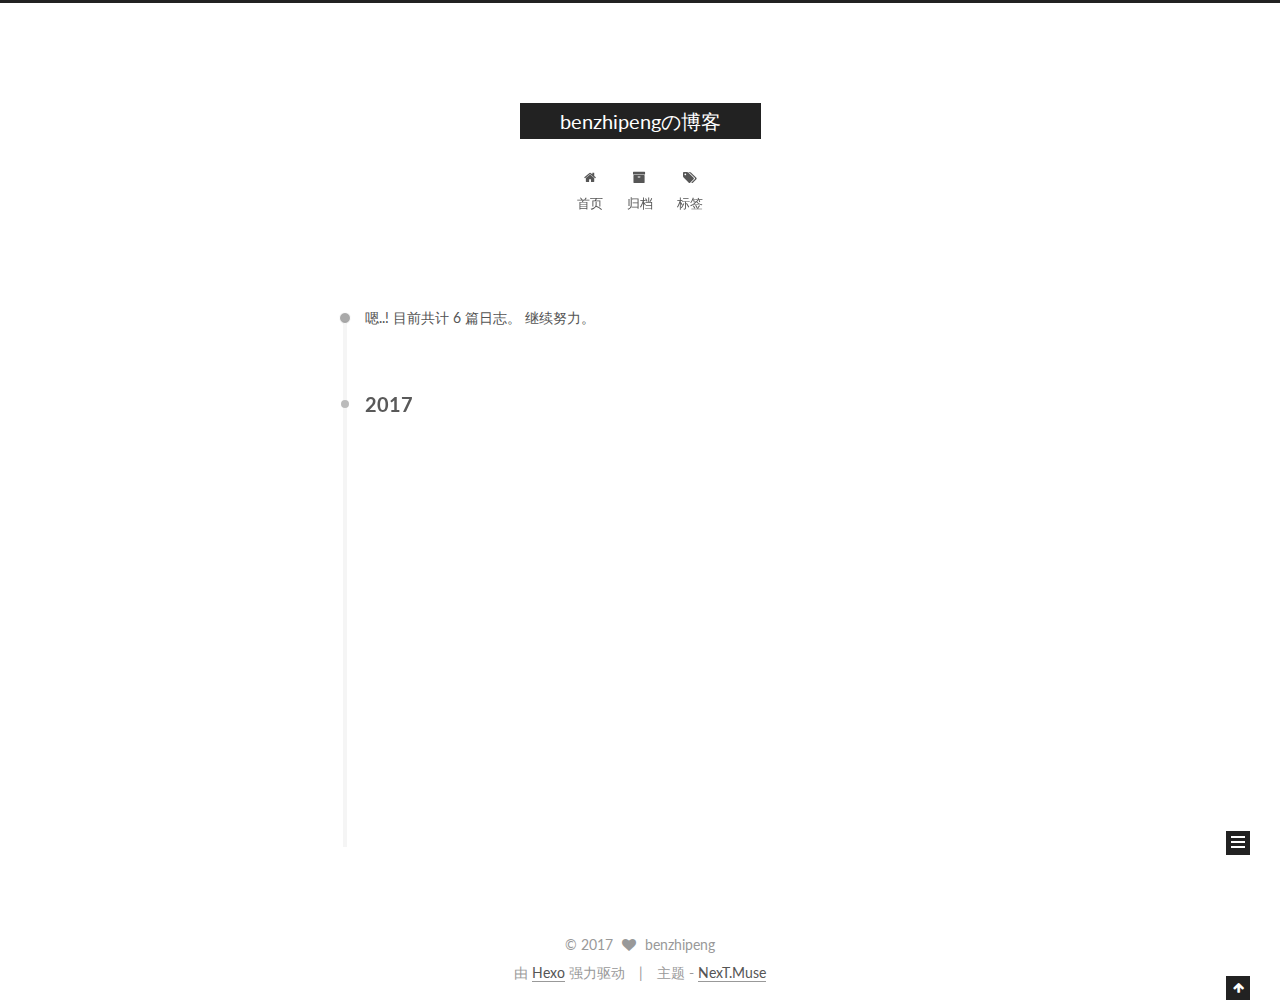
==== commit 8e5018cc: "Site updated: 2017-04-19 15:50:04" ====
--- a/archives/index.html
+++ b/archives/index.html
@@ -246,7 +246,7 @@
       
         
       
-      嗯..! 目前共计 5 篇日志。 继续努力。
+      嗯..! 目前共计 6 篇日志。 继续努力。
     </span>
 
     
@@ -260,6 +260,43 @@
         <div class="collection-title">
           <h2 class="archive-year motion-element" id="archive-year-2017">2017</h2>
         </div>
+      
+      
+
+      
+
+  <article class="post post-type-normal" itemscope itemtype="http://schema.org/Article">
+    <header class="post-header">
+
+      <h1 class="post-title">
+        
+            <a class="post-title-link" href="/2017/04/19/SwiftyAttributes/" itemprop="url">
+              
+                <span itemprop="name">SwiftyAttributes源码浅析</span>
+              
+            </a>
+        
+      </h1>
+
+      <div class="post-meta">
+        <time class="post-time" itemprop="dateCreated"
+              datetime="2017-04-19T15:44:29+08:00"
+              content="2017-04-19" >
+          04-19
+        </time>
+      </div>
+
+    </header>
+  </article>
+
+
+
+    
+
+      
+      
+      
+
       
       
 
@@ -487,7 +524,7 @@
           
             <div class="site-state-item site-state-posts">
               <a href="/archives">
-                <span class="site-state-item-count">5</span>
+                <span class="site-state-item-count">6</span>
                 <span class="site-state-item-name">日志</span>
               </a>
             </div>
--- a/css/main.css
+++ b/css/main.css
@@ -1691,7 +1691,7 @@
   width: 4px;
   height: 4px;
   border-radius: 50%;
-  background: #ff964d;
+  background: #4939ff;
 }
 .links-of-blogroll {
   font-size: 13px;
